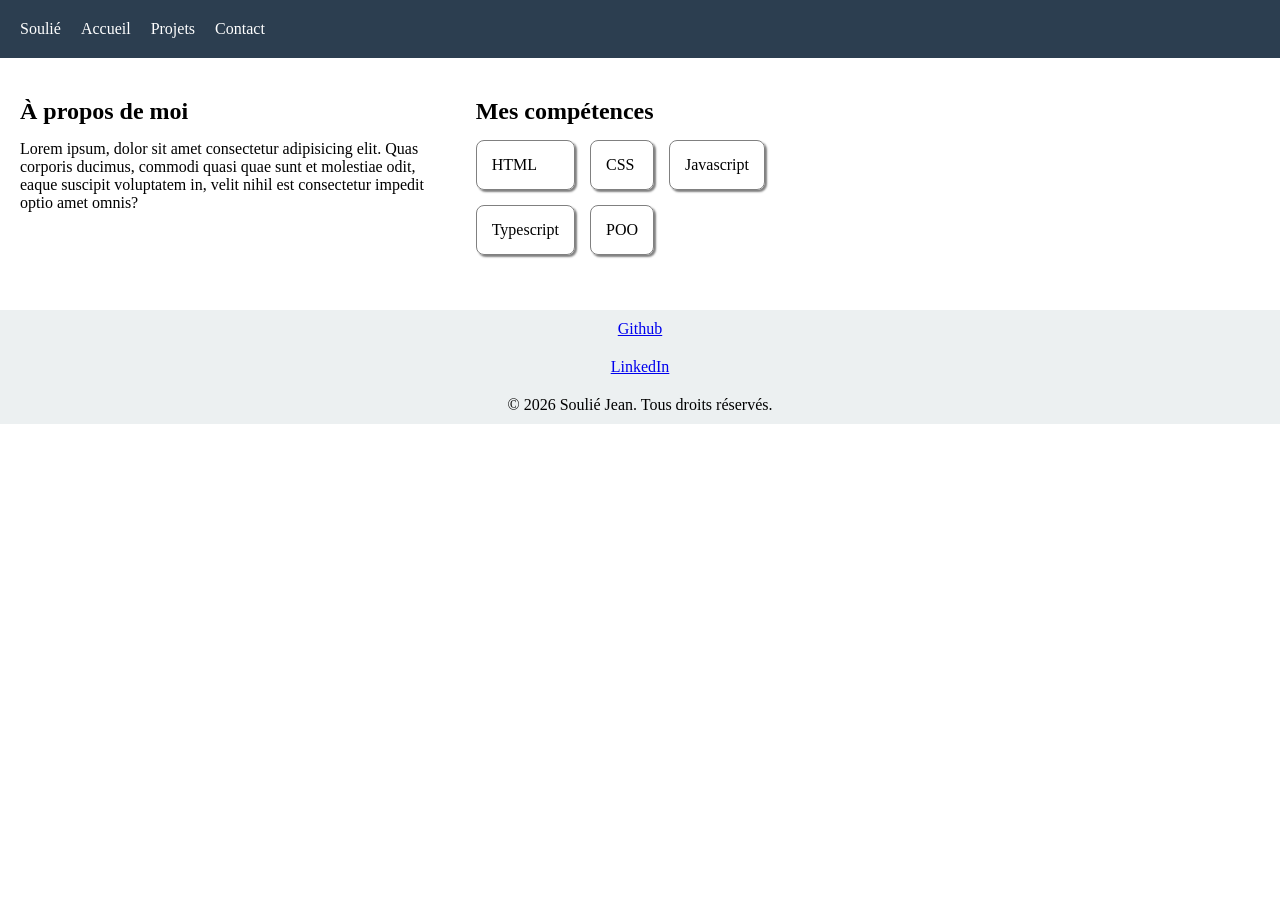
==== exercices/html-css/index.html @ 24517cbf "fix: restruration of folders and creation of algorithmes.js" ====
<!doctype html>
<html lang="fr">
  <head>
    <meta charset="UTF-8" />
    <meta name="viewport" content="width=device-width, initial-scale=1.0" />
    <title>Document</title>
    <link rel="stylesheet" href="style.css" />
  </head>
  <body>
    <header>
      <div class="header">
        <nav>
          <ul class="nav-list">
            <li>Soulié</li>
            <li><a>Accueil</a></li>
            <li><a>Projets</a></li>
            <li><a href="#contact">Contact</a></li>
          </ul>
        </nav>
      </div>
    </header>
    <main>
      <section>
        <h1>À propos de moi</h1>
        <p>
          Lorem ipsum, dolor sit amet consectetur adipisicing elit. Quas
          corporis ducimus, commodi quasi quae sunt et molestiae odit, eaque
          suscipit voluptatem in, velit nihil est consectetur impedit optio amet
          omnis?
        </p>
      </section>
      <section>
        <h2>Mes compétences</h2>
        <ul class="wrapper-skills">
          <li class="card-skills">HTML</li>
          <li class="card-skills">CSS</li>
          <li class="card-skills">Javascript</li>
          <li class="card-skills">Typescript</li>
          <li class="card-skills">POO</li>
        </ul>
      </section>
    </main>
    <footer>
      <ul>
        <li class="list-footer">
          <a href="https://github.com/js8831" target="_blank">Github</a>
        </li>
        <li class="list-footer">
          <a href="https://www.linkedin.fr" target="_blank">LinkedIn</a>
        </li>
        <li class="list-footer">
          <p class="copyright">© 2026 Soulié Jean. Tous droits réservés.</p>
        </li>
      </ul>
    </footer>
  </body>
</html>
---- exercices/html-css/style.css ----
* {
  margin: 0;
  padding: 0;
  box-sizing: border-box;
}

.header {
  background-color: #2c3e50;
  color: white;
  display: flex;
}

.nav-list {
  list-style: none;
  display: flex;
  padding: 20px;
  gap: 20px;
}

.nav-list a {
  text-decoration: none; /* Retire le soulignement par défaut */
  color: white;
}

main {
  display: flex;
  justify-content: center;
  max-width: 800px;
  padding: 40px 20px;
  gap: 30px;
}

@media (max-width: 768px) {
  main {
    display: flex;
    flex-direction: column;
  }
}

h1 {
  font-size: 24px;
  padding: 0px 0px 15px 0px;
}

h2 {
  padding: 0px 0px 0px 15px;
}

@media (max-width: 768px) {
  h2 {
    padding: 0px 0px 15px 0px;
  }
}

.wrapper-skills {
  display: grid;
  grid-template-columns: repeat(3, 1fr); /* Crée exactement 3 colonnes égales */
  padding: 15px;
  gap: 15px;
  list-style: none;
}

@media (max-width: 768px) {
  .wrapper-skills {
    padding: 0px;
  }
}

.card-skills {
  border: 1px solid grey;
  border-radius: 8px;
  padding: 15px;
  box-shadow: 2px 2px 2px grey;
}

footer {
  background-color: #ecf0f1;
  text-align: center;
}

.list-footer {
  padding: 10px;
}
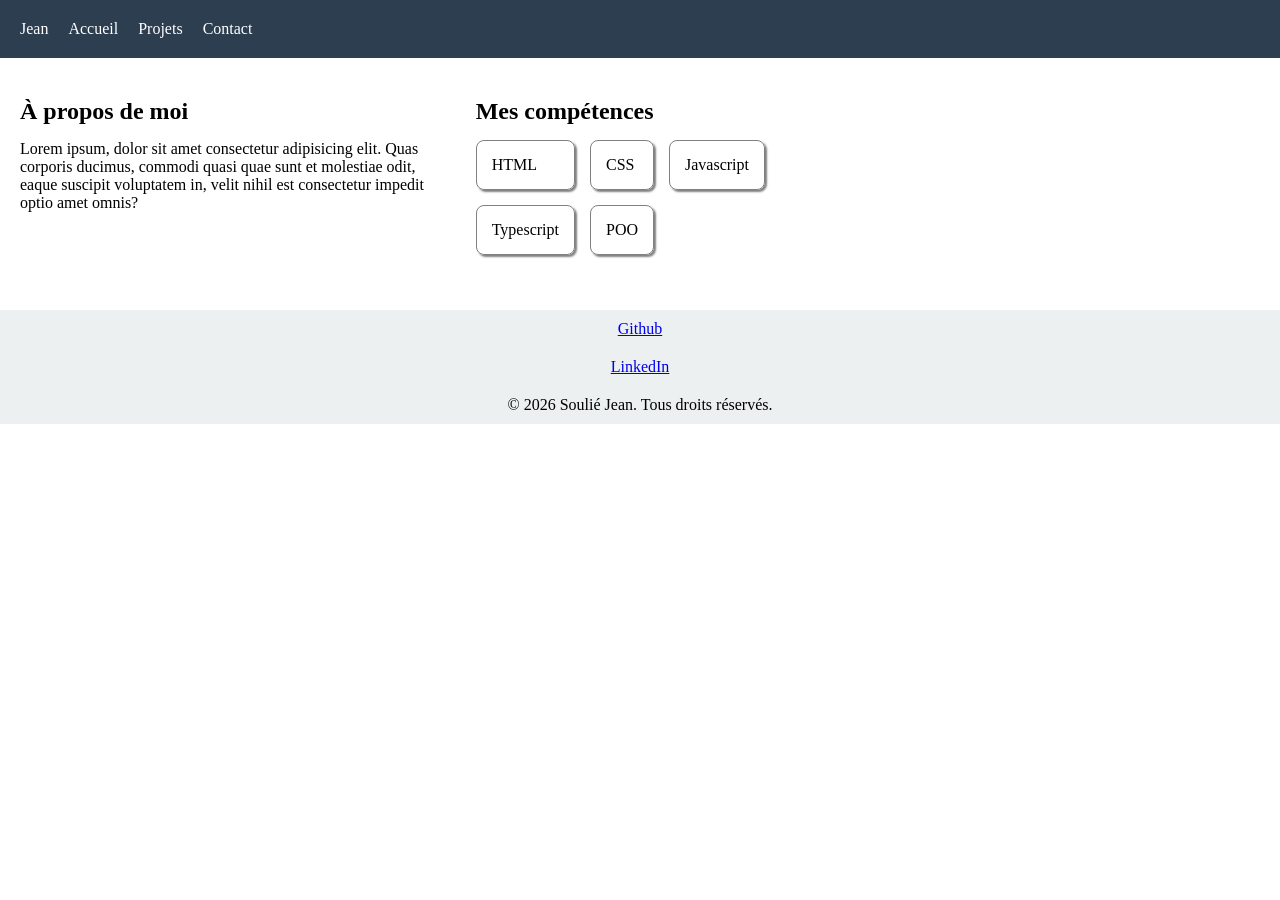
==== commit d6a81117: "fix: minor fix" ====
--- a/exercices/html-css/index.html
+++ b/exercices/html-css/index.html
@@ -3,21 +3,20 @@
   <head>
     <meta charset="UTF-8" />
     <meta name="viewport" content="width=device-width, initial-scale=1.0" />
-    <title>Document</title>
+    <title>Mon portfolio CDA</title>
     <link rel="stylesheet" href="style.css" />
+    <script src="../algo/algorithmes.js"></script>
   </head>
   <body>
-    <header>
-      <div class="header">
-        <nav>
-          <ul class="nav-list">
-            <li>Soulié</li>
-            <li><a>Accueil</a></li>
-            <li><a>Projets</a></li>
-            <li><a href="#contact">Contact</a></li>
-          </ul>
-        </nav>
-      </div>
+    <header class="header">
+      <nav>
+        <ul class="nav-list">
+          <li>Jean</li>
+          <li><a>Accueil</a></li>
+          <li><a>Projets</a></li>
+          <li><a href="#contact">Contact</a></li>
+        </ul>
+      </nav>
     </header>
     <main>
       <section>
